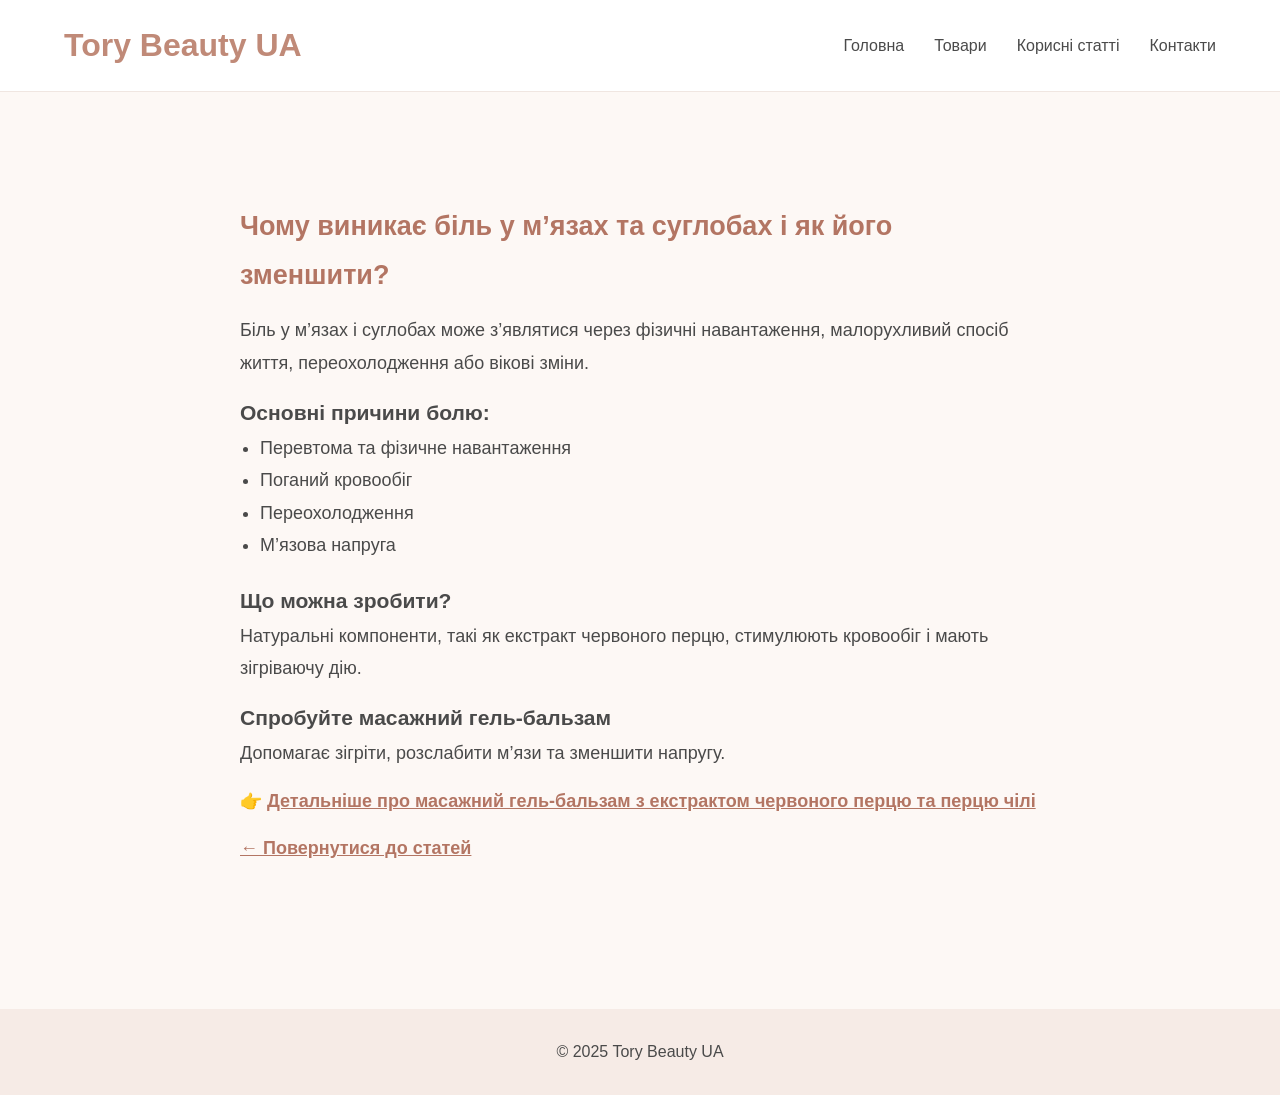
==== blog-pepper.html @ afba572d "Fix blog page structure, add blog-pepper article and update navigation links" ====
<!DOCTYPE html>
<html lang="uk">
  <head>
    <meta charset="UTF-8" />
    <meta name="viewport" content="width=device-width, initial-scale=1.0" />
    <title>Як зменшити біль у м’язах та суглобах | Tory Beauty UA</title>
    <link rel="stylesheet" href="css/style.css" />
  </head>

  <body>
    <header>
      <div class="container">
        <h1><a href="index.html">Tory Beauty UA</a></h1>
        <nav>
          <ul>
            <li><a href="index.html">Головна</a></li>
            <li><a href="catalog.html">Товари</a></li>
            <li><a href="blog.html" class="active">Корисні статті</a></li>
            <li><a href="contacts.html">Контакти</a></li>
          </ul>
        </nav>
      </div>
    </header>

    <main>
      <section class="blog-page">
        <div class="container">
          <h2>Чому виникає біль у м’язах та суглобах і як його зменшити?</h2>

          <p>
            Біль у м’язах і суглобах може з’являтися через фізичні навантаження,
            малорухливий спосіб життя, переохолодження або вікові зміни.
          </p>

          <h3>Основні причини болю:</h3>
          <ul>
            <li>Перевтома та фізичне навантаження</li>
            <li>Поганий кровообіг</li>
            <li>Переохолодження</li>
            <li>М’язова напруга</li>
          </ul>

          <h3>Що можна зробити?</h3>
          <p>
            Натуральні компоненти, такі як екстракт червоного перцю, стимулюють
            кровообіг і мають зігріваючу дію.
          </p>

          <div class="article-cta">
            <h3>Спробуйте масажний гель-бальзам</h3>
            <p>Допомагає зігріти, розслабити м’язи та зменшити напругу.</p>

            <p>
              👉
              <a href="product-pepper.html"
                >Детальніше про масажний гель-бальзам з екстрактом червоного
                перцю та перцю чілі</a
              >
            </p>
          </div>

          <p class="back-link">
            <a href="blog.html">← Повернутися до статей</a>
          </p>
        </div>
      </section>
    </main>

    <footer>
      <p>© 2025 Tory Beauty UA</p>
    </footer>
  </body>
</html>
---- css/style.css ----
/* Скидання */
* {
  margin: 0;
  padding: 0;
  box-sizing: border-box;
}

/* База */
body {
  font-family: "Segoe UI", sans-serif;
  background-color: #fdf8f5;
  color: #4a4a4a;
  line-height: 1.6;
}

/* Контейнер */
.container {
  width: 90%;
  max-width: 1200px;
  margin: 0 auto;
}

/* HEADER */
header {
  background: #ffffff;
  padding: 20px 0;
  border-bottom: 1px solid #f0e6e1;
}

header .container {
  display: flex;
  justify-content: space-between;
  align-items: center;
}

header h1 a {
  text-decoration: none;
  color: #c08a78;
  font-weight: 600;
}

nav ul {
  list-style: none;
  display: flex;
  gap: 30px;
}

nav a {
  text-decoration: none;
  color: #4a4a4a;
  font-weight: 500;
  transition: 0.3s;
}

nav a:hover {
  color: #c08a78;
}

/* HERO */
.hero {
  background: #f6ebe6;
  padding: 100px 0;
  text-align: center;
}

.hero h2 {
  font-size: 36px;
  margin-bottom: 15px;
  color: #b37563;
}

.hero p {
  margin-bottom: 25px;
}

.btn {
  display: inline-block;
  padding: 12px 30px;
  background: #c08a78;
  color: #fff;
  text-decoration: none;
  border-radius: 30px;
  transition: 0.3s;
}

.btn:hover {
  background: #a96f5f;
}

/* PRODUCTS */
.products {
  padding: 100px 0;
}

.products h2 {
  text-align: center;
  margin-bottom: 50px;
  color: #b37563;
}

.products-wrapper {
  display: flex;
  flex-direction: column;
  gap: 40px;
}

/* .products-wrapper {
  display: grid;
  grid-template-columns: repeat(3, 1fr);
  gap: 40px;
} */

.product-card {
  display: flex;
  gap: 20px;
  align-items: center;
  background: #ffffff;
  padding: 30px;
  border-radius: 15px;
  box-shadow: 0 5px 20px rgba(0, 0, 0, 0.05);
  transition: 0.3s;
}

.product-card:hover {
  transform: translateY(-5px);
}

.product-card img {
  width: 200px;
  height: 200px;
  object-fit: contain;
  object-position: center;
  background: #fdf8f5;
  border-radius: 10px;
  padding: 10px;
  transition: 0.3s;
}

.product-card:hover img {
  transform: scale(1.05);
}

.product-card h3 {
  margin-bottom: 10px;
}

.product-card p {
  font-size: 14px;
  margin-bottom: 15px;
}

/* FOOTER */
footer {
  background: #f6ebe6;
  text-align: center;
  padding: 30px 0;
  margin-top: 50px;
}

/* PRODUCT PAGE */

.product-page {
  padding: 100px 0;
}

.product-page-wrapper {
  display: flex;
  gap: 60px;
  align-items: center;
}

.product-image img {
  width: 400px;
  height: 400px;
  object-fit: contain;
  background: #fdf8f5;
  padding: 20px;
  border-radius: 20px;
}

.product-info h2 {
  font-size: 28px;
  margin-bottom: 20px;
  color: #b37563;
}

.product-description {
  margin-bottom: 20px;
}

.product-benefits {
  margin-bottom: 30px;
  padding-left: 20px;
}

.product-benefits li {
  margin-bottom: 8px;
}
/* ДОВІРА */
.benefits {
  padding: 80px 0;
  background: #ffffff;
}

.benefits h2 {
  text-align: center;
}

.benefits-wrapper {
  display: flex;
  justify-content: space-between;
  gap: 40px;
  margin-top: 40px;
}

.benefit-item {
  flex: 1;
  text-align: center;
}

.product-card .btn {
  margin-right: 10px;
  margin-top: 10px;
}

.order-btn {
  background: #b37563;
}

.order-btn:hover {
  background: #9e5f4f;
}
.product-card-buttons {
  display: flex;
  gap: 15px;
  flex-wrap: wrap;
  margin-top: 15px;
}
/* ===================== */
/* MOBILE VERSION */
/* ===================== */

@media (max-width: 768px) {
  /* Header */
  header .container {
    flex-direction: column;
    gap: 15px;
  }

  nav ul {
    flex-direction: column;
    gap: 10px;
    align-items: center;
  }

  /* Hero */
  .hero {
    padding: 60px 0;
  }

  .hero h2 {
    font-size: 24px;
  }

  /* Products */
  .products-wrapper {
    grid-template-columns: 1fr;
  }

  .product-card {
    flex-direction: column;
    text-align: center;
  }

  .product-card img {
    width: 100%;
    height: 220px;
  }

  /* Product page */
  .product-page-wrapper {
    flex-direction: column;
    text-align: center;
  }

  .product-image img {
    width: 100%;
    height: auto;
  }

  /* Benefits */
  .benefits-wrapper {
    flex-direction: column;
    gap: 25px;
  }

  /* Buttons */
  .btn {
    width: 100%;
    text-align: center;
  }
}

/* BLOG */
.blog-page .container {
  max-width: 800px;
}

.blog-page {
  padding: 80px 0;
  line-height: 1.8;
  font-size: 18px;
}

.blog-page h1 {
  font-size: 32px;
  margin-bottom: 20px;
  color: #b37563;
}

.blog-page h2 {
  margin-top: 30px;
  margin-bottom: 15px;
  color: #b37563;
}

.blog-page p {
  margin-bottom: 15px;
}

.blog-page ul {
  margin-bottom: 20px;
  padding-left: 20px;
}

.blog-page a {
  color: #b37563;
  font-weight: 600;
}

/* BLOG PREVIEW */

.blog-preview {
  padding: 80px 0;
  background: #ffffff;
}

.blog-preview h2 {
  text-align: center;
  margin-bottom: 40px;
  color: #b37563;
}

.blog-card {
  max-width: 600px;
  margin: 0 auto;
  background: #fdf8f5;
  padding: 30px;
  border-radius: 15px;
  text-align: center;
  box-shadow: 0 5px 20px rgba(0, 0, 0, 0.05);
}

.blog-card h3 {
  margin-bottom: 15px;
}

.blog-card p {
  margin-bottom: 20px;
}

/* CONTACTS */
.contacts {
  padding: 100px 0;
}

.contacts h2 {
  text-align: center;
  margin-bottom: 30px;
  color: #b37563;
}

.contacts-intro {
  text-align: center;
  max-width: 600px;
  margin: 0 auto 50px;
}

.contact-cards {
  display: flex;
  gap: 40px;
  justify-content: center;
  margin-bottom: 60px;
  flex-wrap: wrap;
}

.contact-card {
  background: #ffffff;
  padding: 30px;
  border-radius: 15px;
  text-align: center;
  width: 300px;
  box-shadow: 0 5px 20px rgba(0, 0, 0, 0.05);
}

.delivery-info {
  text-align: center;
  background: #f6ebe6;
  padding: 30px;
  border-radius: 15px;
}
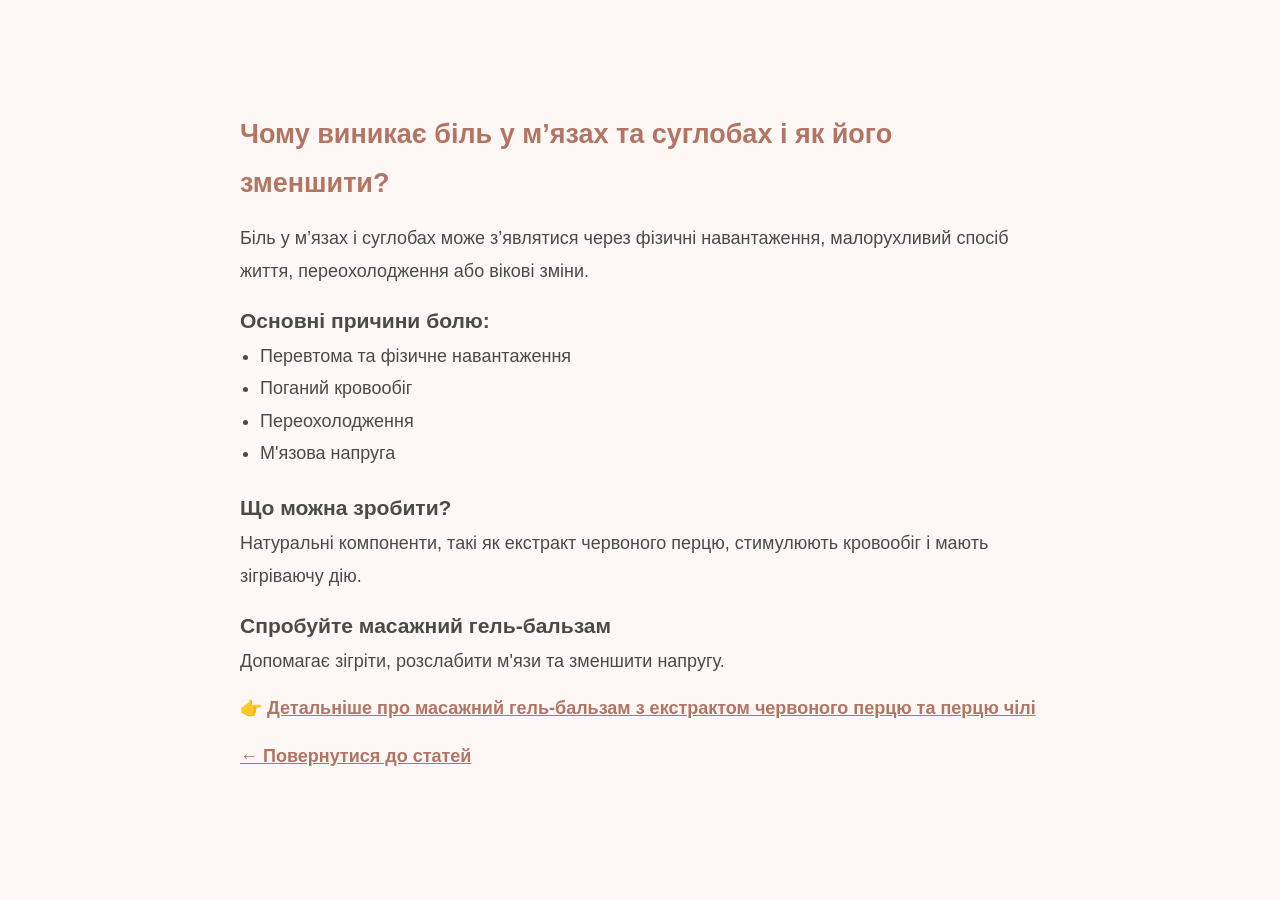
==== commit ffd5c716: "updated the catalog.html file, placed the products in three rows" ====
--- a/blog-pepper.html
+++ b/blog-pepper.html
@@ -8,7 +8,7 @@
   </head>
 
   <body>
-    <header>
+    <!-- <header>
       <div class="container">
         <h1><a href="index.html">Tory Beauty UA</a></h1>
         <nav>
@@ -20,54 +20,48 @@
           </ul>
         </nav>
       </div>
-    </header>
+    </header> -->
 
-    <main>
-      <section class="blog-page">
-        <div class="container">
-          <h2>Чому виникає біль у м’язах та суглобах і як його зменшити?</h2>
+    <section class="blog-page">
+      <div class="container">
+        <h2>Чому виникає біль у м’язах та суглобах і як його зменшити?</h2>
+
+        <p>
+          Біль у м’язах і суглобах може з’являтися через фізичні навантаження,
+          малорухливий спосіб життя, переохолодження або вікові зміни.
+        </p>
+
+        <h3>Основні причини болю:</h3>
+        <ul>
+          <li>Перевтома та фізичне навантаження</li>
+          <li>Поганий кровообіг</li>
+          <li>Переохолодження</li>
+          <li>М'язова напруга</li>
+        </ul>
+
+        <h3>Що можна зробити?</h3>
+        <p>
+          Натуральні компоненти, такі як екстракт червоного перцю, стимулюють
+          кровообіг і мають зігріваючу дію.
+        </p>
+
+        <div class="article-cta">
+          <h3>Спробуйте масажний гель-бальзам</h3>
+          <p>Допомагає зігріти, розслабити м'язи та зменшити напругу.</p>
 
           <p>
-            Біль у м’язах і суглобах може з’являтися через фізичні навантаження,
-            малорухливий спосіб життя, переохолодження або вікові зміни.
-          </p>
-
-          <h3>Основні причини болю:</h3>
-          <ul>
-            <li>Перевтома та фізичне навантаження</li>
-            <li>Поганий кровообіг</li>
-            <li>Переохолодження</li>
-            <li>М’язова напруга</li>
-          </ul>
-
-          <h3>Що можна зробити?</h3>
-          <p>
-            Натуральні компоненти, такі як екстракт червоного перцю, стимулюють
-            кровообіг і мають зігріваючу дію.
-          </p>
-
-          <div class="article-cta">
-            <h3>Спробуйте масажний гель-бальзам</h3>
-            <p>Допомагає зігріти, розслабити м’язи та зменшити напругу.</p>
-
-            <p>
-              👉
-              <a href="product-pepper.html"
-                >Детальніше про масажний гель-бальзам з екстрактом червоного
-                перцю та перцю чілі</a
-              >
-            </p>
-          </div>
-
-          <p class="back-link">
-            <a href="blog.html">← Повернутися до статей</a>
+            👉
+            <a href="product-pepper.html"
+              >Детальніше про масажний гель-бальзам з екстрактом червоного перцю
+              та перцю чілі</a
+            >
           </p>
         </div>
-      </section>
-    </main>
 
-    <footer>
-      <p>© 2025 Tory Beauty UA</p>
-    </footer>
+        <p class="back-link">
+          <a href="blog.html">← Повернутися до статей</a>
+        </p>
+      </div>
+    </section>
   </body>
 </html>
--- a/css/style.css
+++ b/css/style.css
@@ -253,6 +253,12 @@
     align-items: center;
   }
 
+  @media (max-width: 768px) {
+    .catalog-grid {
+      grid-template-columns: 1fr;
+    }
+  }
+
   /* Hero */
   .hero {
     padding: 60px 0;
@@ -409,3 +415,62 @@
   padding: 30px;
   border-radius: 15px;
 }
+
+.more-products {
+  text-align: center;
+  margin-top: 50px;
+}
+
+.more-btn {
+  padding: 14px 35px;
+  font-size: 16px;
+}
+
+.catalog {
+  padding: 100px 0;
+}
+
+.catalog-grid {
+  display: grid;
+  grid-template-columns: repeat(3, 1fr);
+  gap: 40px;
+  margin-top: 40px;
+}
+
+.catalog-card {
+  background: #ffffff;
+  padding: 25px;
+  border-radius: 15px;
+  box-shadow: 0 5px 20px rgba(0, 0, 0, 0.05);
+  text-align: center;
+  transition: 0.3s;
+}
+
+.catalog-card:hover {
+  transform: translateY(-5px);
+}
+
+.catalog-card img {
+  width: 100%;
+  height: 220px;
+  object-fit: contain;
+  margin-bottom: 15px;
+}
+
+.short-desc {
+  font-size: 14px;
+  margin: 10px 0;
+}
+
+.price {
+  font-weight: 600;
+  margin: 10px 0 15px;
+}
+
+.details-link {
+  display: block;
+  margin-top: 10px;
+  text-decoration: none;
+  color: #b37563;
+  font-weight: 500;
+}
